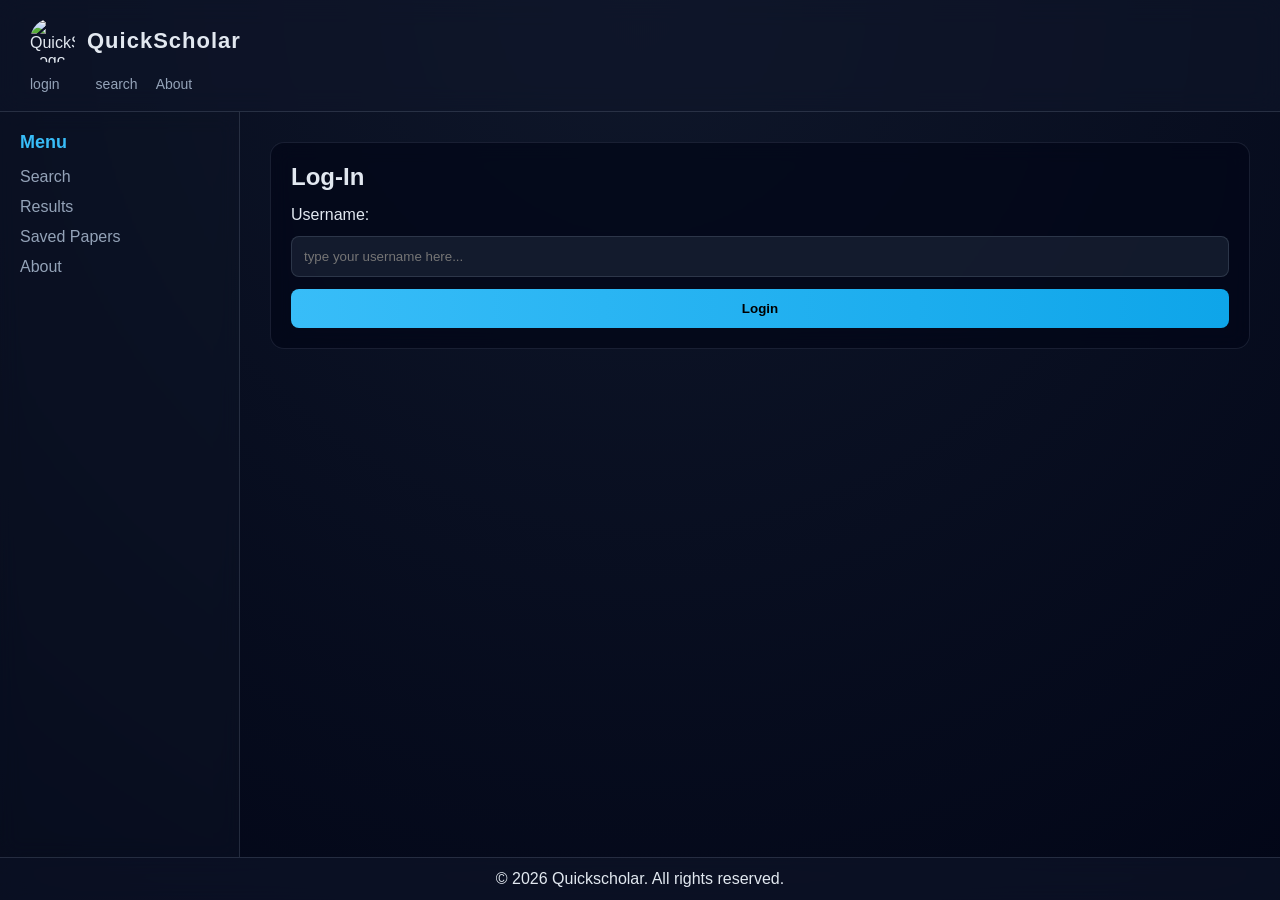
==== Frontend/index.html @ fcb1dfbf "Restructure project into Backend and Frontend separation." ====
<!DOCTYPE html>
<html lang="en">
<head>
    <meta charset="UTF-8">
    <meta name="viewport" content="width=device-width, initial-scale=1.0">
    <title>QuickScholar</title>
    <link rel="stylesheet" href="styles.css">
</head>

<body>
    <header>
       <div class="header-top">
        <button id="menu-toggle" class="menu-toggle">☰</button>
            <img src="Fakelogo.jfif" alt="QuickScholar Logo" width="50" height="50">
            <h1>QuickScholar</h1>
        </div>
        <nav>
            <ul>
                <li><a href="#" id="login-link">login</a></li>
                <li><a href="#" id="logout-link">Logout</a></li>
                <li><a href="#" id="search-link">search</a></li>
                <li><a href="#" id="about-link">About</a></li>

            </ul>
        </nav>
    </header>

    <aside>
        <h2>Menu</h2>
        <ul>
            <li><a href="#" id="search-link2">Search</a></li>
            <li><a href="#" id="results-link">Results</a></li>
            <li><a href="#" id="saved-papers-link">Saved Papers</a></li>
            <li><a href="#" id="about-link2">About</a></li>
        </ul>
    </aside>

    <main>
        <section id="login">
            <h2>Log-In</h2>
            <form id="login-form" onsubmit="return false;">
                <label for="username" >Username:</label>
                <input type="text" id="username" name="username" placeholder="type your username here..." required>
                <button type="submit">Login</button>
            </form>
        </section>

        <section id="search" style="display: none;">
            <h2>Search</h2>
            <form class="search-form" onsubmit="return false;">
                <label for="search-input">Search for papers:</label>
                <input type="text" id="search-input" placeholder="Search for papers...">
                <button type="submit">Search</button>

                <label for="filter">Filter by:</label>
                <select id="filter" name="filter">
                    <option value="all">All</option>
                    <option value="title">Title</option>
                    <option value="year">Year</option>
                </select>
            </form>
        </section>

        <section id="results" style="display: none;">
            <h2>Results</h2>
            <div class="table-container">
                <table class="results-table">
                    <caption>Search results for your query</caption>
                    <thead>
                        <tr>
                            <th>Title</th>
                            <th>Link</th>
                            <th>Year</th>
                            <th>Citations</th>
                            <th>Source</th>
                            <th>Save</th>
                        </tr>
                    </thead>
                    <tbody>
                        <!-- EMPTY FOR NOW, WILL BE FILLED WITH SEARCH RESULTS -->
                    </tbody>
                </table>
            </div>
        </section>


        <section id="saved-papers" style="display: none;">
            <h2>Saved Papers</h2>
            <div class="table-container">
                <table class="saved-table">
                    <caption>Your saved papers</caption>
                    <thead>
                        <tr>
                            <th>Title</th>
                            <th>Link</th>
                            <th>Year</th>
                            <th>Citations</th>
                            <th>Source</th>
                            <th>Unsave</th>
                        </tr>
                    </thead>
                    <tbody id="saved-body">
                        <!-- EMPTY FOR NOW, WILL BE FILLED WITH SAVED PAPERS -->
                    </tbody>
                </table>
            </div>
            
        </section>

       
        <section id="about" style="display: none;">
            <h2>About</h2>
            <p>
                QuickScholar was built by a student who experienced firsthand how much time is wasted searching for relevant academic papers and sources across disconnected and inefficient data platforms. What should be a focused research process often turns into hours of frustration, switching between tabs, broken sources, and unreliable search results.
                The aim of QuickScholar is simple: to create a smooth, fast, and unified research experience for students working on academic tasks. By bringing relevant papers and citations into one streamlined tool, QuickScholar helps students focus more on learning and thinking, and less on searching.
                It is designed with students in mind — built from a students perspective, for students everywhere.
            </p>
        </section>


        <section id="status" style="display: none;">
            <p>Loading... Please wait.</p>
        </section>

    </main>
    <footer>
        <p>&copy; 2026 Quickscholar. All rights reserved.</p>
    </footer>  

     <div id="toast-container"></div>
     <script src="script.js"></script>
        


</body>
</html>
---- Frontend/styles.css ----
* {
    margin: 0;
    padding: 0;
    box-sizing: border-box;
}

body {
    font-family: 'Segoe UI', Tahoma, Geneva, Verdana, sans-serif;
    min-height: 100vh;

    background: radial-gradient(circle at top, #0f172a, #020617);
    color: #e2e8f0;

    display: grid;
    grid-template-columns: 240px 1fr;
    grid-template-rows: auto 1fr auto;

    animation: fadeIn 0.8s ease-in-out;
}


@keyframes fadeIn {
    from {
        opacity: 0;
        transform: translateY(10px);
    }
    to {
        opacity: 1;
        transform: translateY(0);
    }
}


header {
    position: relative;
    grid-column: 1 / 3;
    padding: 18px 30px;

    background: rgba(15, 23, 42, 0.6);
    backdrop-filter: blur(12px);

    border-bottom: 1px solid rgba(148, 163, 184, 0.2);

    animation: slideDown 0.6s ease;
}

@keyframes slideDown {
    from {
        transform: translateY(-20px);
        opacity: 0;
    }
    to {
        transform: translateY(0);
        opacity: 1;
    }
}

.header-top {
    display: flex;
    align-items: center;
    gap: 12px;
}

.header-top img {
    width: 45px;
    height: 45px;
    border-radius: 50%;
    object-fit: cover;

    transition: transform 0.3s ease;
}

.header-top img:hover {
    transform: scale(1.1) rotate(3deg);
}

.header-top h1 {
    font-size: 22px;
    letter-spacing: 1px;
}


nav ul {
    display: flex;
    gap: 18px;
    margin-top: 12px;
    list-style: none;
    flex-wrap: wrap;
}

nav a {
    text-decoration: none;
    color: #94a3b8;
    font-size: 14px;
    position: relative;
    transition: 0.3s;
}

nav a::after {
    content: "";
    position: absolute;
    left: 0;
    bottom: -4px;
    width: 0%;
    height: 2px;
    background: #38bdf8;
    transition: 0.3s;
}

nav a:hover {
    color: #38bdf8;
}

nav a:hover::after {
    width: 100%;
}


aside {
    padding: 20px;
    background: rgba(15, 23, 42, 0.4);
    backdrop-filter: blur(10px);

    border-right: 1px solid rgba(148, 163, 184, 0.2);

    animation: fadeIn 1s ease;
}

aside h2 {
    margin-bottom: 15px;
    font-size: 18px;
    color: #38bdf8;
}

aside ul {
    list-style: none;
}

aside li {
    margin-bottom: 12px;
}

aside a {
    text-decoration: none;
    color: #94a3b8;
    transition: 0.3s;
    display: inline-block;
}

aside a:hover {
    color: #38bdf8;
    transform: translateX(5px);
}


main {
    padding: 30px;
    overflow: auto;
}


section {
    background: rgba(2, 6, 23, 0.7);
    border: 1px solid rgba(148, 163, 184, 0.15);
    border-radius: 14px;

    padding: 20px;
    margin-bottom: 20px;

    backdrop-filter: blur(10px);

    transition: transform 0.3s ease, box-shadow 0.3s ease;
    animation: fadeIn 0.6s ease;
}

section:hover {
    transform: translateY(-4px);
    box-shadow: 0 10px 30px rgba(0,0,0,0.4);
}


h2 {
    margin-bottom: 15px;
    color: #e2e8f0;
}


form {
    display: flex;
    flex-direction: column;
    gap: 12px;
}

input, select {
    padding: 12px;
    border-radius: 8px;

    border: 1px solid rgba(148, 163, 184, 0.2);
    background: rgba(30, 41, 59, 0.6);

    color: white;
    outline: none;

    transition: 0.3s;
}

input:focus, select:focus {
    border-color: #38bdf8;
    box-shadow: 0 0 0 3px rgba(56, 189, 248, 0.2);
}


button {
    padding: 12px;
    border: none;
    border-radius: 8px;

    background: linear-gradient(90deg, #38bdf8, #0ea5e9);
    color: black;
    font-weight: bold;
    cursor: pointer;

    transition: 0.3s;
    position: relative;
    overflow: hidden;
}

button:hover {
    transform: translateY(-2px);
    box-shadow: 0 10px 20px rgba(56, 189, 248, 0.3);
}

button:active {
    transform: scale(0.98);
}


.results-table, .saved-table {
    width: 100%;
    border-collapse: collapse;
    margin-top: 15px;

    overflow-x: auto;
}

.results-table th, .saved-table th {
    background: rgba(30, 41, 59, 0.8);
    padding: 12px;
    text-align: left;
}

.results-table td, .saved-table td {
    padding: 12px;
    border-bottom: 1px solid rgba(148, 163, 184, 0.15);
}

.results-table tr, .saved-table tr  {
    transition: 0.3s;
}

.results-table tr:hover , .saved-table tr:hover {
    background: rgba(56, 189, 248, 0.08);
    transform: scale(1.01);
}


a {
    color: #38bdf8;
    transition: 0.3s;
}

a:hover {
    color: #0ea5e9;
}


footer {
    grid-column: 1 / 3;
    text-align: center;
    padding: 12px;

    background: rgba(15, 23, 42, 0.6);
    backdrop-filter: blur(10px);

    border-top: 1px solid rgba(148, 163, 184, 0.2);
}







/* =========================
   MOBILE MENU STATE 
========================= */

.menu-toggle {
    display: none;
}

/* =========================
   TOAST SYSTEM 
========================= */

#toast-container {
    position: fixed;
    top: 20px;
    right: 20px;
    z-index: 9999;

    display: flex;
    flex-direction: column;
    gap: 12px;

    pointer-events: none;
}

.toast {
    position: relative;
    overflow: hidden;

    min-width: 260px;
    max-width: 340px;

    padding: 14px 16px;
    border-radius: 14px;

    display: flex;
    justify-content: space-between;
    align-items: center;
    gap: 10px;

    font-size: 14px;
    color: #e2e8f0;

    background: rgba(15, 23, 42, 0.85);
    backdrop-filter: blur(14px);

    border: 1px solid rgba(148, 163, 184, 0.15);

    opacity: 0;
    transform: translateX(120%);
    animation: toastIn 0.35s ease forwards;

    pointer-events: auto;
}


.toast.success,
.toast.error,
.toast.info {
    background: rgba(15, 23, 42, 0.85);
}

.toast.success::before { background: #1269cc; }
.toast.error::before { background: #ef4444; }
.toast.info::before { background: #38bdf8; }

.toast::before {
    content: "";
    position: absolute;
    left: 0;
    top: 0;
    height: 100%;
    width: 4px;
    border-radius: 4px;
}

@keyframes toastIn {
    to {
        opacity: 1;
        transform: translateX(0);
    }
}

@keyframes toastOut {
    to {
        opacity: 0;
        transform: translateX(120%);
    }
}

/* =========================
   MOBILE 
========================= */

@media (max-width: 768px) {

    body {
        grid-template-columns: 1fr;
    }

    .menu-toggle {
        display: flex;
        align-items: center;
        justify-content: center;

        position: absolute;
        top: 12px;
        right: 12px;

        width: 40px;
        height: 40px;

        font-size: 20px;
        color: #e2e8f0;

        background: rgba(15, 23, 42, 0.8);
        border: 1px solid rgba(148, 163, 184, 0.2);
        border-radius: 10px;

        cursor: pointer;
        z-index: 1100;
        backdrop-filter: blur(10px);
    }

    header {
        text-align: left;
        padding: 15px 20px;
        position: relative;
        padding-left: 60px;
    }

    aside {
        position: fixed;
        top: 0;
        left: 0;

        width: 240px;
        height: 100%;

        background: rgba(15, 23, 42, 0.98);
        backdrop-filter: blur(12px);

        transform: translateX(-100%);
        transition: transform 0.3s ease;

        z-index: 1000;
    }

    aside.active {
        transform: translateX(0);
    }

    main {
        padding: 15px;
    }

    input,
    select,
    button {
        width: 100%;
    }

    .results-table,
    .saved-table {
        min-width: 600px;
    }

  
    #toast-container {
        top: 10px;
        right: 10px;
        left: 10px;
    }

    .toast {
        width: 100%;
    }

    .table-container {
    width: 100%;
    overflow-x: auto;
    -webkit-overflow-scrolling: touch;
}


    .results-table,
    .saved-table {
        width: 100%;
        min-width: 600px; 
        border-collapse: collapse;
        border-radius: 12px;
        overflow: hidden;
        background: rgba(2, 6, 23, 0.4);
    }

  
    .results-table th,
    .saved-table th {
        background: rgba(30, 41, 59, 0.95);
        padding: 12px;
        text-align: left;
        white-space: nowrap;
    }

    
    .results-table td,
    .saved-table td {
        padding: 12px;
        border-bottom: 1px solid rgba(148, 163, 184, 0.15);
        background: rgba(2, 6, 23, 0.35);
        white-space: nowrap;
    }

    .results-table tr:hover td,
    .saved-table tr:hover td {
        background: rgba(56, 189, 248, 0.08);
    }


    .results-table tr:last-child td,
    .saved-table tr:last-child td {
        border-bottom: none;
    }
}


@media (max-width: 480px) {
    h2 { font-size: 16px; }
    .header-top h1 { font-size: 18px; }
}
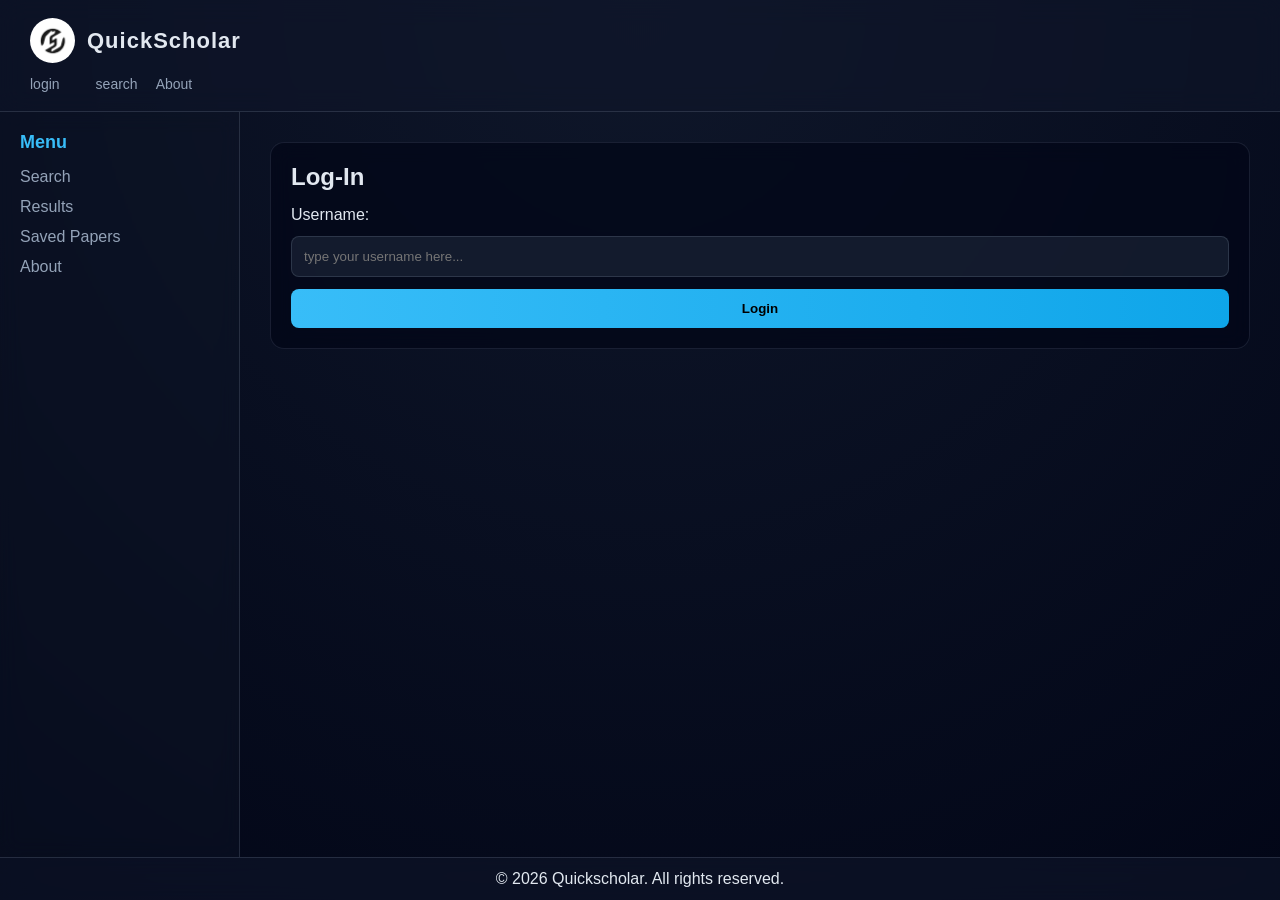
==== commit 69b370c3: "Added fakelogo asset and updated frontend HTML to reference new image path." ====
--- a/Frontend/index.html
+++ b/Frontend/index.html
@@ -11,7 +11,7 @@
     <header>
        <div class="header-top">
         <button id="menu-toggle" class="menu-toggle">☰</button>
-            <img src="Fakelogo.jfif" alt="QuickScholar Logo" width="50" height="50">
+            <img src="assets/Fakelogo.jfif" alt="QuickScholar Logo" width="50" height="50">
             <h1>QuickScholar</h1>
         </div>
         <nav>
